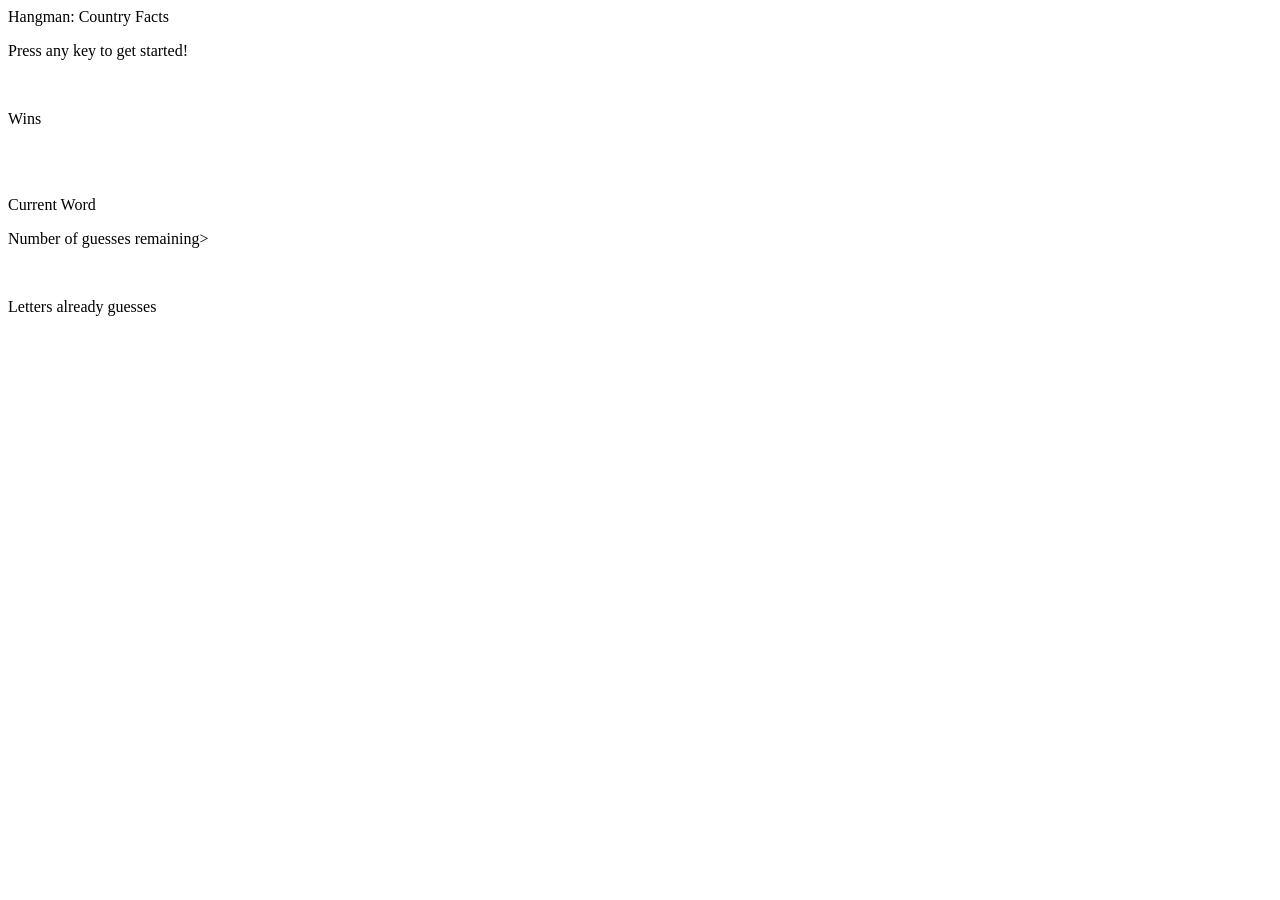
==== hangman.html @ 03c169b7 "First tries" ====
<!DOCTYPE html>
<html lang="en-us">

<head>
    <meta charset="UTF-8">
    <title>Hangman: Country facts</title>
    <!--     <link rel="stylesheet" href="https://maxcdn.bootstrapcdn.com/bootstrap/3.3.6/css/bootstrap.min.css"> -->
</head>

<body>
    <header>
        Hangman: Country Facts
    </header>
    <div class=countryFacts>
        <!--  Agregar aqui
 1. Imagen
 2. Nombre del pais
 3. Facts -->
        <div id=g ame>
            <p> Press any key to get started!</p>
            <br>
            <p>Wins</p>
            <p id=wins></p>
            <br>
            <br>
            <p>Current Word</p>
            <p id="hiddenword"></p>
            <p>Number of guesses remaining></p>
            <p id=guesses></p>
            <br>
            <p>Letters already guesses</p>
            <p id=lettersguess></p>
        </div>
    </div>
    <script type="text/javascript">
    // (document).ready(function() {
    //define array for underscores of words in a new array
    var theWordSpace = new Array()
    var secretWords = ["usa", "mexico", "canada", "guatemala", "belize", "brazil", "ecuador", "argentina"];
    // random number to pick a word
    var random = Math.floor(Math.random() * 8) + 1;
    // call the random word
    for (var i = 0; i < secretWords[random].length; i++) {

        console.log(secretWords[random])

        if (secretWords[random].charAt(i) != " ") {
            theWordSpace[i] = "_ ";
        } else {
            theWordSpace[i] = "/na";
        }

        // console.log(theWordSpace);
    </script>
</body>

</html>
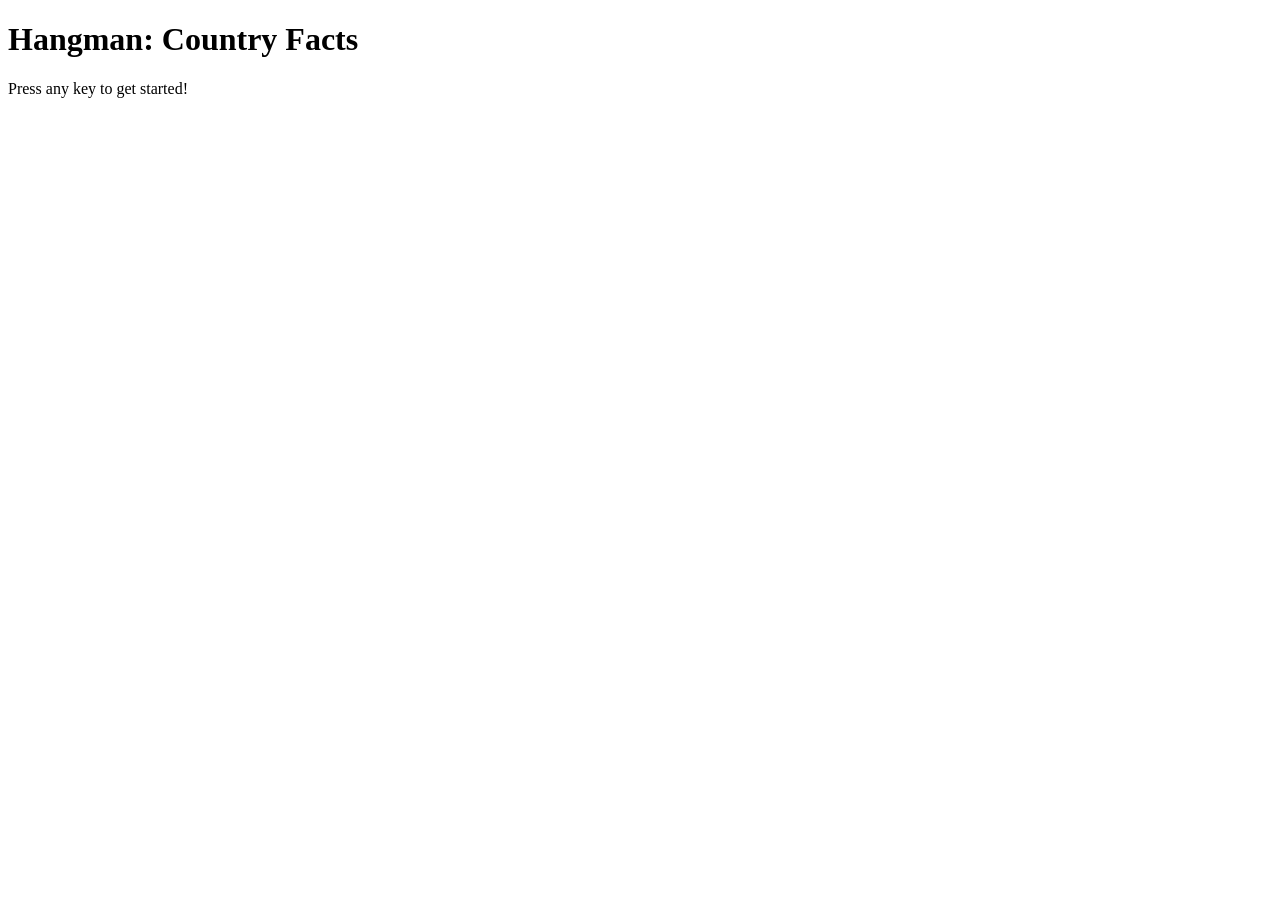
==== commit 94b06fe2: "Hangman Homework" ====
--- a/hangman.html
+++ b/hangman.html
@@ -9,48 +9,110 @@
 
 <body>
     <header>
-        Hangman: Country Facts
+        <h1>Hangman: Country Facts</h1>
     </header>
     <div class=countryFacts>
         <!--  Agregar aqui
  1. Imagen
  2. Nombre del pais
  3. Facts -->
-        <div id=g ame>
+        <div id=game>
             <p> Press any key to get started!</p>
-            <br>
-            <p>Wins</p>
-            <p id=wins></p>
-            <br>
-            <br>
-            <p>Current Word</p>
-            <p id="hiddenword"></p>
-            <p>Number of guesses remaining></p>
-            <p id=guesses></p>
-            <br>
-            <p>Letters already guesses</p>
-            <p id=lettersguess></p>
+            <ul id="letters"></ul>
         </div>
     </div>
     <script type="text/javascript">
     // (document).ready(function() {
     //define array for underscores of words in a new array
+  
     var theWordSpace = new Array()
     var secretWords = ["usa", "mexico", "canada", "guatemala", "belize", "brazil", "ecuador", "argentina"];
-    // random number to pick a word
-    var random = Math.floor(Math.random() * 8) + 1;
-    // call the random word
-    for (var i = 0; i < secretWords[random].length; i++) {
+    var word = ""
+    var guesses = 10
+    var wrongGuesses = new Array()
 
-        console.log(secretWords[random])
+    document.onkeypress = function(event){
 
-        if (secretWords[random].charAt(i) != " ") {
-            theWordSpace[i] = "_ ";
-        } else {
-            theWordSpace[i] = "/na";
-        }
+            if (theWordSpace.length===0){
+                var random = Math.floor((Math.random() * 8) + 1);
+                word = secretWords[random];
+                for (var i = 0; i < word.length; i++){
+                    theWordSpace[i] = "_";
+                }
+            }
+            else{
+                var eurekita = false
+                for (var i = 0; i < word.length; i++){
+                   if(event.charCode===word.charCodeAt(i)){
+                    eurekita = true
+                        theWordSpace[i]= word[i];
+                    }
+                 }
 
-        // console.log(theWordSpace);
+                if(!eurekita){
+                    var found = false 
+                    for (var i = 0; i < wrongGuesses.length; i++){
+                    if(wrongGuesses[i]===String.fromCharCode(event.charCode)){
+                        found = true;
+
+                    }
+                    
+                 }
+                     if(!found){
+                         guesses--
+                         wrongGuesses[wrongGuesses.length] = String.fromCharCode(event.charCode);
+                    }   
+            }  
+            }  
+
+            var win = true
+            var lose = guesses < 1
+
+            for (var i = 0; i < theWordSpace.length; i++){
+                 if(theWordSpace[i] === "_" ){
+                    win=false;
+                 }
+
+            }
+
+            if(win){
+
+                var html = "<p>YOU WON! YOUR COUNTRY IS:</p>" + word
+                       
+                   document.querySelector('#game').innerHTML = html;
+
+
+            }
+            else if(lose){
+                var html = "<p>YOU LOSER!!! :( Your word was:</p>" + word
+                       
+                   document.querySelector('#game').innerHTML = html;
+            }
+
+            else{
+                 var display = ""
+                for (var i = 0; i < word.length; i++){
+                    display = display + " " + theWordSpace[i];
+                }
+                     var wg = ""
+
+                for (var i = 0; i < wrongGuesses.length; i++){
+                    wg = wg + " " + wrongGuesses[i];
+
+                }
+                var html = "<p>Press any key to get started! <p>" +
+                        "<p>Current word: </p>" + display + 
+                        "<p>Guesses remaining: " + guesses + "<br>" +
+                        "<p>Bad Guesses: " + wg
+
+
+
+                    document.querySelector('#game').innerHTML = html;
+
+            }
+    }
+
+
     </script>
 </body>
 
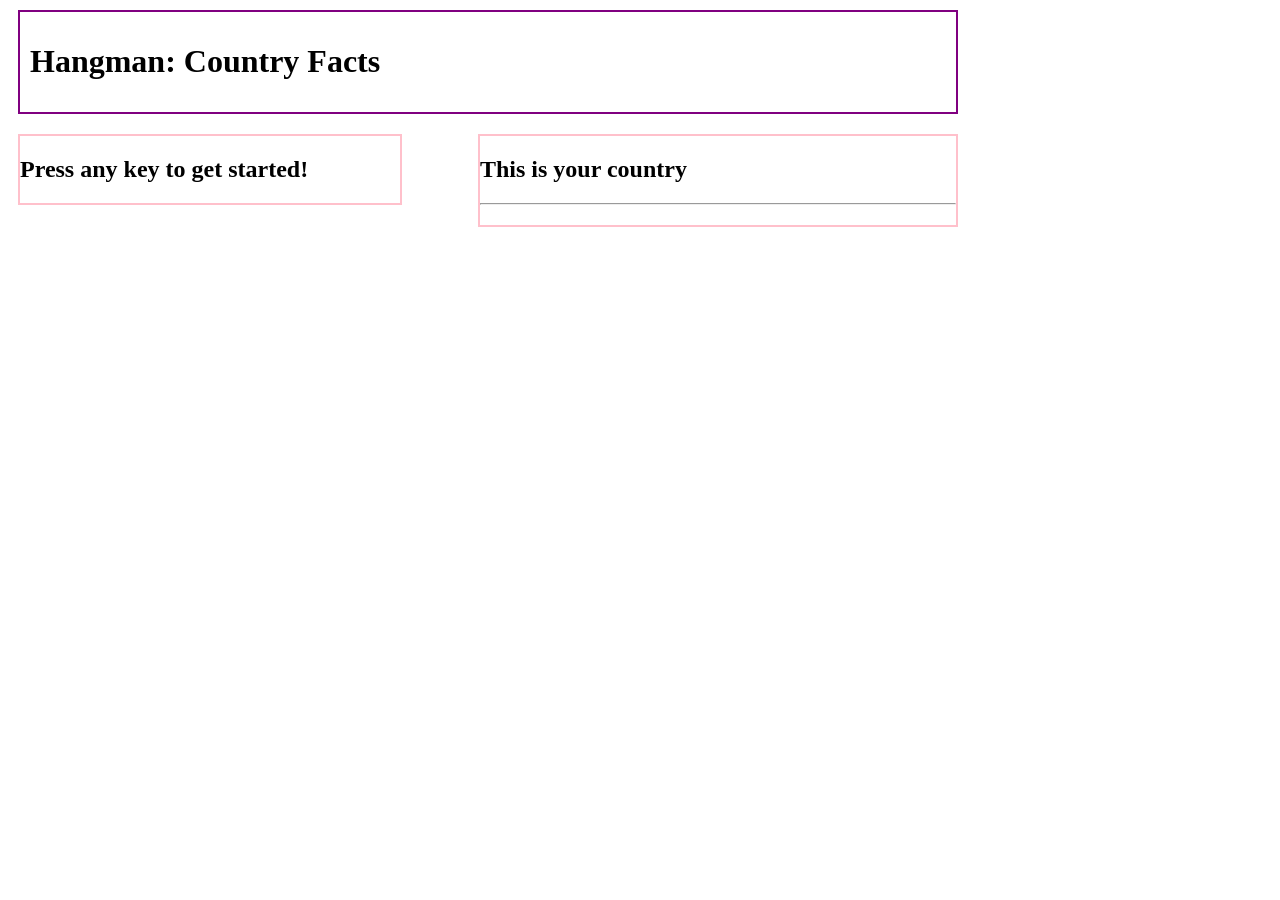
==== commit 214f09cd: "Added a lil bit of style" ====
--- a/hangman.html
+++ b/hangman.html
@@ -4,6 +4,7 @@
 <head>
     <meta charset="UTF-8">
     <title>Hangman: Country facts</title>
+    <link type="text/css" rel="stylesheet" href="style.css">
     <!--     <link rel="stylesheet" href="https://maxcdn.bootstrapcdn.com/bootstrap/3.3.6/css/bootstrap.min.css"> -->
 </head>
 
@@ -16,81 +17,93 @@
  1. Imagen
  2. Nombre del pais
  3. Facts -->
-        <div id=game>
-            <p> Press any key to get started!</p>
+        <div id="game">
+            <h2> Press any key to get started!</h2>
             <ul id="letters"></ul>
         </div>
     </div>
+
+    <div id="results">  
+        <h2>This is your country</h2>
+        <hr>
+        <h2 id="wincountry"></h2>
+    </div>
+
+
     <script type="text/javascript">
     // (document).ready(function() {
     //define array for underscores of words in a new array
   
-    var theWordSpace = new Array()
+    var theWordSpace = new Array()  //en este array se van a poner tantos guiones necesarios de acuerdo a palabra
     var secretWords = ["usa", "mexico", "canada", "guatemala", "belize", "brazil", "ecuador", "argentina"];
-    var word = ""
-    var guesses = 10
-    var wrongGuesses = new Array()
+    var word = "" //array en el que se ira llenando la palabra conforme se adivinen las letras
+    var guesses = 10 //numero de intentos permitidos
+    var wrongGuesses = new Array() //aqui se van a almacenar las letras que no se atinen, para revisarlas y no permitiles despues volver a repetir.
 
     document.onkeypress = function(event){
 
-            if (theWordSpace.length===0){
-                var random = Math.floor((Math.random() * 8) + 1);
-                word = secretWords[random];
-                for (var i = 0; i < word.length; i++){
+            if (theWordSpace.length===0){ //esto porque solo correra cuando no haya palabra seleccionada
+                //solo falta como devolverlo a cero ... checar abajo.
+                var random = Math.floor((Math.random() * 8) + 1); //en random se almacenara el numero azar que despues elegira la palabra
+                word = secretWords[random]; // aqui es cuando ese numero elije la palabra de acuerdo a ese index que se genero al azar. y se almacena en el string word.
+                for (var i = 0; i < word.length; i++){ //aqui se hace un loop para agregar los guiones que se almacena en theWordSpace
                     theWordSpace[i] = "_";
                 }
             }
             else{
-                var eurekita = false
-                for (var i = 0; i < word.length; i++){
-                   if(event.charCode===word.charCodeAt(i)){
+                var eurekita = false //eurekita verificara si la letra presionada esta en alguna posicion en word
+                for (var i = 0; i < word.length; i++){ //se hace un loop por la longitud de word para buscar 
+                   if(event.charCode===word.charCodeAt(i)){ //buscar el caracter y comparar si el presionado es igual a un caracter encontrado en word entonces eurekita se vuelve true.
                     eurekita = true
-                        theWordSpace[i]= word[i];
+                        theWordSpace[i]= word[i]; //esto es para llamar.. cambiar el valor de theWordSpace por el de word y poder reemplazarlo mas adelante
                     }
                  }
 
-                if(!eurekita){
-                    var found = false 
-                    for (var i = 0; i < wrongGuesses.length; i++){
-                    if(wrongGuesses[i]===String.fromCharCode(event.charCode)){
+                if(!eurekita){ //si no hay eurekita entonces se creara una variable para verificar que la tecla presionada no se haya presionado antes, las letras ya presionadas se guardan en wrongGuesses
+                    var found = false //esa variable de comparacion es found
+                    for (var i = 0; i < wrongGuesses.length; i++){ //se hace un loop verificar todas las letras almacenadas en wrongGuesses
+                    if(wrongGuesses[i]===String.fromCharCode(event.charCode)){ //siuna de las letras en el array wrongGuesses es igual a la letra presionada, found se vuelve true.. pero primero el caracter que viene del evento se convierte a un string, porque los elementos en el array wrongGuesses son strings y los tenemos que hacer comparables.
                         found = true;
 
                     }
                     
                  }
-                     if(!found){
+                     if(!found){ //si no se encontro ese caracter en el array.. entonces si se cuenta como guess y se le resta al score guesses
                          guesses--
                          wrongGuesses[wrongGuesses.length] = String.fromCharCode(event.charCode);
+                         //ademas de eso, se manda ese caracter, convertido en string al array wrongGuesses para seguir comparando.
                     }   
             }  
             }  
 
-            var win = true
-            var lose = guesses < 1
+            var win = true  //aqui se definen las variables win y lose. para luego declarar las condiciones
+            var lose = guesses < 1 //lose sera falso cuando haya menos de una oportunidad de adivinar
 
-            for (var i = 0; i < theWordSpace.length; i++){
-                 if(theWordSpace[i] === "_" ){
-                    win=false;
+            for (var i = 0; i < theWordSpace.length; i++){  //se hace un loop para identificar si la variable
+                 if(theWordSpace[i] === "_" ){ //donde se almacenan los guiones todavia tiene guiones
+                    win=false; // esto claro determina que aun no se ha ganado
                  }
 
             }
 
-            if(win){
+            if(win){ //pero si en ese loop no se encuentra ningun guion, win se continua como true y se establece un condicional.. si esto pasa entonces se imprime lo de abajo.
 
-                var html = "<p>YOU WON! YOUR COUNTRY IS:</p>" + word
+                var html = "<h2>YOU WON! YOUR COUNTRY IS:</h2>" + word
                        
                    document.querySelector('#game').innerHTML = html;
 
 
+
+
             }
-            else if(lose){
-                var html = "<p>YOU LOSER!!! :( Your word was:</p>" + word
+            else if(lose){ // pero si pierdes se imprime lo que sigue
+                var html = "<h2>YOU LOSE!!! :( Your word was:</h2>" + word
                        
                    document.querySelector('#game').innerHTML = html;
             }
 
-            else{
-                 var display = ""
+            else{ //este es el else del primer if.. si el lenght de theWordSpace es diferente de 0
+                 var display = "" //entonces se imprimira el display 
                 for (var i = 0; i < word.length; i++){
                     display = display + " " + theWordSpace[i];
                 }
@@ -100,7 +113,7 @@
                     wg = wg + " " + wrongGuesses[i];
 
                 }
-                var html = "<p>Press any key to get started! <p>" +
+                var html = "<h2>Press any key to get started! </h2>" +
                         "<p>Current word: </p>" + display + 
                         "<p>Guesses remaining: " + guesses + "<br>" +
                         "<p>Bad Guesses: " + wg
--- a/style.css
+++ b/style.css
@@ -0,0 +1,33 @@
+body{
+	width: 75%;
+}
+
+*{
+	box-sizing: border-box;
+	}
+	
+header{
+	margin: 10px;
+	border: 2px solid purple;
+	padding: 10px;
+}
+
+#game{
+	width: 40%;
+	float: left;
+	border: 2px solid pink;
+	margin: 10px;
+	display: inline-block;
+	overflow: auto;
+
+
+}
+
+#results{
+	width: 50%;
+	float: right;
+	border: 2px solid pink;
+	margin: 10px;
+	display: inline-block;
+	overflow: auto;
+}
